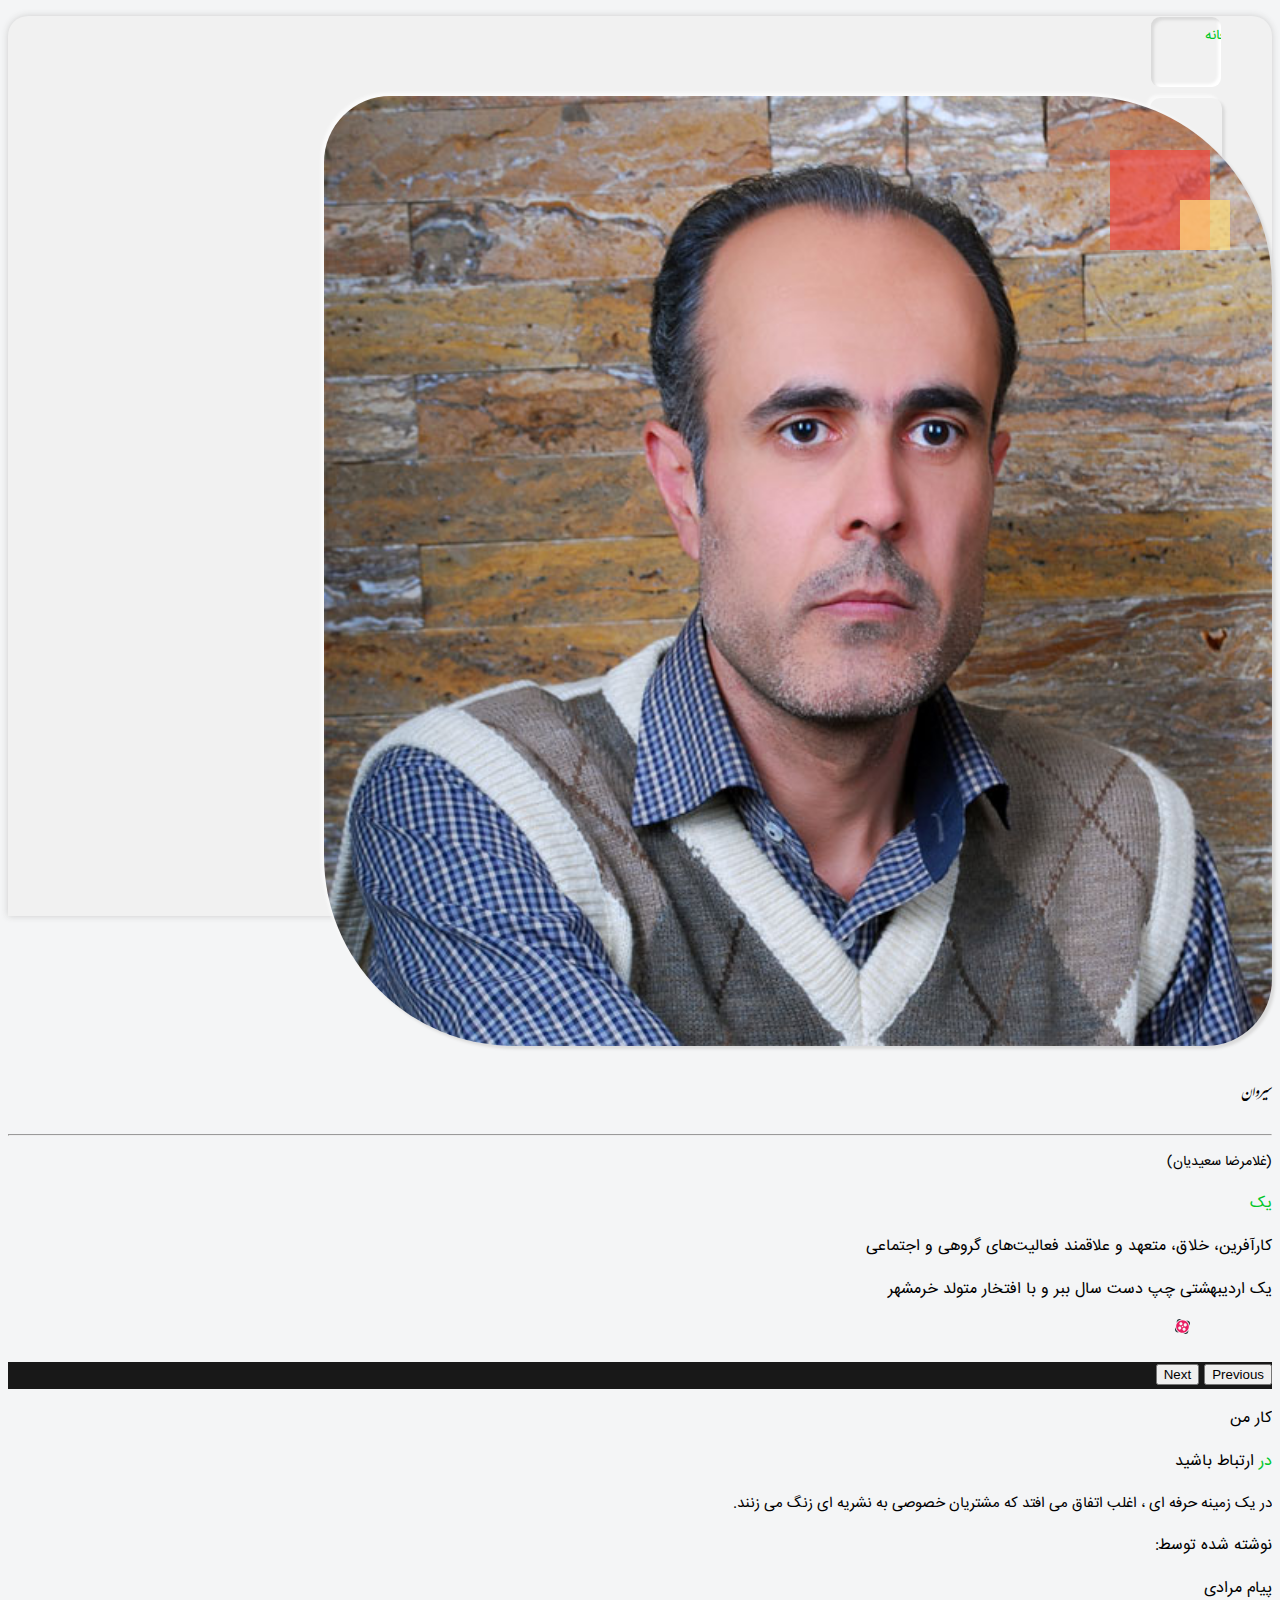
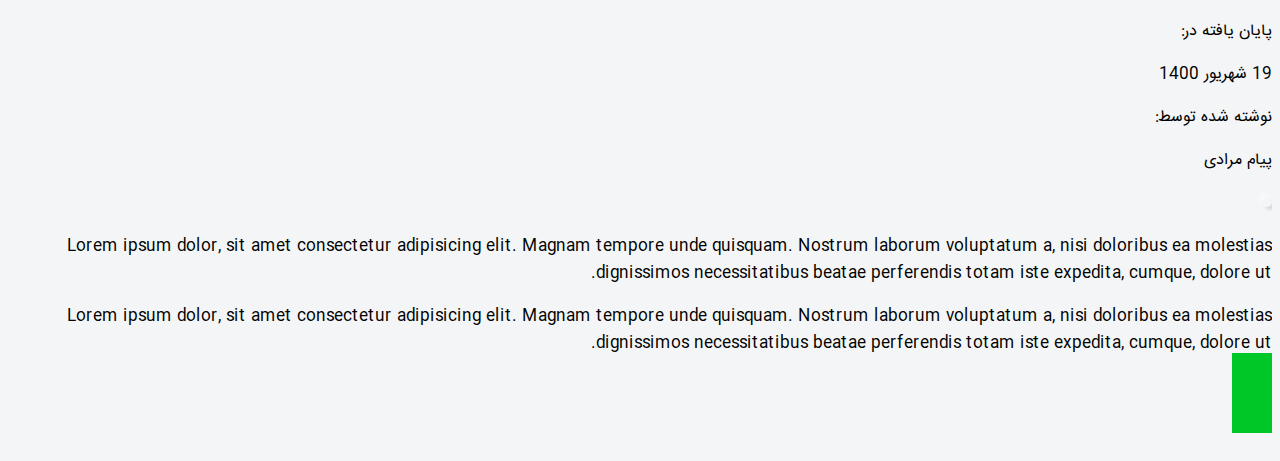
==== portfolio - Copy/index.html @ e71aeb6e "Updated contact page" ====
<!DOCTYPE html>
<html lang="en">
  <head>
    <meta charset="UTF-8" />
    <meta http-equiv="X-UA-Compatible" content="IE=edge" />
    <meta name="viewport" content="width=device-width, initial-scale=1.0" />
    <title>Sirvan</title>
    <link rel="shortcut icon" href="img/mypic.jpg" />
    <script
      src="https://kit.fontawesome.com/c685b575d2.js"
      crossorigin="anonymous"
    ></script>
    <link
      rel="stylesheet"
      href="https://cdn.jsdelivr.net/npm/bootstrap@5.0.2/dist/css/bootstrap.rtl.min.css"
      integrity="sha384-gXt9imSW0VcJVHezoNQsP+TNrjYXoGcrqBZJpry9zJt8PCQjobwmhMGaDHTASo9N"
      crossorigin="anonymous"
    />
    <link rel="stylesheet" href="css/main.css" />
  </head>

  <body>
    <!--Start Headers-->
    <div class="header">
      <header
        class="co-12 col-md-8 offset-md-2 col-lg-6 offset-lg-3 fixed-bottom"
      >
        <ul class="nav p-0 justify-content-center">
          <li class="nav-item active">
            <a class="nav-link" href="#hero">
              <span>خانه</span>
              <i class="fas fa-home"></i>
            </a>
          </li>
          <li class="nav-item">
            <a class="nav-link" href="#about">
              <span>درباره</span>
              <i class="fas fa-user-alt"></i>
            </a>
          </li>
          <li class="nav-item">
            <a class="nav-link" href="#resume">
              <span>رزومه</span>
              <i class="fas fa-address-card"></i>
            </a>
          </li>
          <li class="nav-item">
            <a class="nav-link" href="#service">
              <span>خدمات</span>
              <i class="fas fa-cog"></i>
            </a>
          </li>
          <li class="nav-item">
            <a class="nav-link" href="#works">
              <span>فعالیت‌ها</span>
              <i class="fas fa-project-diagram"></i>
            </a>
          </li>
          <li class="nav-item">
            <a class="nav-link" href="#blog">
              <span>نوشته‌ها</span>
              <i class="fas fa-blog"></i>
            </a>
          </li>
          <li class="nav-item">
            <a class="nav-link" href="#contact">
              <span>ارتباط</span>
              <i class="fas fa-envelope"></i>
            </a>
          </li>
        </ul>
      </header>
    </div>
    <!--End Header-->

    <!--Content-->
    <div class="container main">
      <!--Start Hero-->
      <section id="hero" class="hero active">
        <div class="row flex-row-reverse">
          <div
            class="
              col-12 col-md-6
              mt-md-3
              justify-content-end
              align-items-center
              d-flex
              position-relative
            "
          >
            <img class="man-img mt-5" src="img/mypic.jpg" alt="" />
            <div class="shapes">
              <div class="wrapper">
                <div class="circle circle-1 rounded-circle"></div>
              </div>
              <div class="wrapper">
                <div class="circle circle-2 rounded-circle"></div>
              </div>
              <div class="circle circle-3"></div>
            </div>
          </div>
          <div class="col-12 col-md-6 mt-md-3 text-center">
            <p class="header display-5 mt-5 pt-5 ml-5">سیروان</p>
            <hr />
            <p style="font-size: 14px">(غلامرضا سعیدیان)</p>
            <p class="h3 ml-5 mt-4 base-color">
              یک <span class="about-txt text-dark"></span>
            </p>
            <p class="h5 ml-5 mt-5">
              کارآفرین، خلاق، متعهد و علاقمند فعالیت‌های گروهی و اجتماعی
            </p>
            <p class="h5 ml-5 mt-3">
              یک اردیبهشتی چپ دست سال ببر و با افتخار متولد خرمشهر
            </p>
            <ul
              class="
                mt-5
                d-flex
                justify-content-center
                align-items-center
                flex-row-reverse
                pt-5
              "
            >
              <li>
                <a
                  class="m-3"
                  href="https://Linkedin.com/in/saeadian"
                  style="color: #0a66c2 !important"
                  ><i class="fab fa-linkedin-in"></i
                ></a>
              </li>
              <li>
                <a
                  class="m-3"
                  href="https://T.me/saeadian"
                  style="color: #0088cc !important"
                  ><i class="fab fa-telegram-plane"></i
                ></a>
              </li>
              <li>
                <a
                  class="m-3"
                  href="https://instagram.com/saeadian"
                  style="color: #c32aa3 !important"
                  ><i class="fab fa-instagram"></i
                ></a>
              </li>
              <li>
                <a
                  class="m-3"
                  href="https://api.whatsapp.com/send?phone=989199191353"
                  style="color: #25d366 !important"
                  ><i class="fab fa-whatsapp"></i
                ></a>
              </li>
              <li>
                <a
                  class="m-3"
                  href="https://twitter.com/saeadian"
                  style="color: #1da1f2 !important"
                  ><i class="fab fa-twitter"></i
                ></a>
              </li>
              <li>
                <a
                  class="m-3"
                  href="https://facebook.com/saeadian"
                  style="color: #3b5998 !important"
                  ><i class="fab fa-facebook-f"></i
                ></a>
              </li>
              <li>
                <a
                  class="m-3"
                  href="https://join.skype.com/invite/Fql3LYL5ML6U"
                  style="color: #00aff0 !important"
                  ><i class="fab fa-skype"></i
                ></a>
              </li>
              <li>
                <a
                  class="m-3"
                  href="https://youtube.com/channel/UCz_zOs2xfVPwrnm9s0sLMRg"
                  style="color: #ff0000 !important"
                  ><i class="fab fa-youtube"></i
                ></a>
              </li>
              <li>
                <a class="m3 me-2" href="https://aparat.com/saeadian"
                  ><img
                    width="19"
                    height="19"
                    src="img/aparat.svg"
                    alt=""
                    style="margin-top: -2px"
                /></a>
              </li>
            </ul>
          </div>
        </div>
      </section>
      <!--End Hero-->

      <!--Start About-->
      <section class="about" id="about">
        <div class="row pb-5 mb-5">
          <div class="col-12 mt-2">
            <p class="display-6 fw-bold text-center">
              درباره <span class="base-color">من</span>
            </p>
            <p class="ml-5 mt-4 text-center">
              سه دهه فعال حوزه کامپیوتر (مؤسس، مدیر و مربی آموزشگاه فناوری
              اطلاعات) - دهه 70، 80 و 90
            </p>
            <p class="ml-5 text-center">
              دو دهه فعال حوزه اینترنت (مشاور و مجری پیاده‌سازی کسب‌وکارهای
              آنلاین) - دهه 80 و 90
            </p>
            <p class="ml-5 text-center">
              یک دهه فعال حوزه استارتاپ (مشاور و مجری برگزاری رویدادهای
              استارتاپی) - دهه 90
            </p>
          </div>
          <div
            class="
              col-12 col-md-6
              mt-4
              d-flex
              justify-content-center justify-content-md-start
            "
          >
            <div class="border-img">
              <img src="img/full-man.jpg" />
            </div>
          </div>
          <div
            class="col-12 col-md-6 mt-4 d-flex justify-content-center flex-wrap"
          >
            <div class="info w-100 mt-5 mt-md-0">
              <div class="row">
                <div class="col-6">
                  <p class="h5 font-wieght-light">
                    متولد: <span class="h6 text-muted">7 اردیبهشت 53</span>
                  </p>
                </div>
                <div class="col-6">
                  <p class="h5 font-wieght-light">
                    شهر : <span class="h6 text-muted">خرمشهر</span>
                  </p>
                </div>
                <div class="col-6 mt-3">
                  <p class="h5 font-wieght-light">
                    فرزند : <span class="h6 text-muted">یک رحمت الهی</span>
                  </p>
                </div>
                <div class="col-6 mt-3">
                  <p class="h5 font-wieght-light">
                    تلفن :
                    <span class="h6 text-muted" dir="ltr">0919-919-1353</span>
                  </p>
                </div>
                <div class="col-6 mt-3">
                  <p class="h5 font-wieght-light">
                    سایت : <span class="h6 text-muted">SiteBuilder.ir</span>
                  </p>
                </div>
                <div class="col-6 mt-3">
                  <p class="h5 font-wieght-light" style="white-space: nowrap">
                    ایمیل :
                    <span class="h6 text-muted" style="font-size: 13px"
                      >info @ 1353.ir</span
                    >
                  </p>
                </div>
                <div class="col-12 mt-5 pt-3 d-flex justify-content-center">
                  <button class="base-btn px-4 py-2 mt-5">
                    سیروان در یک نگاه
                  </button>
                </div>
              </div>
            </div>
          </div>
        </div>
      </section>
      <!--End About-->

      <!--Start Resume-->
      <section class="resume" id="resume">
        <div class="row justify-content-between">
          <div class="col-12 mt-2">
            <p class="display-6 fw-bold text-center">
              <span class="base-color">رزومه</span> من
            </p>
          </div>
          <div class="col-12 col-md-6 mt-3 pb-5 mb-5">
            <div class="card border-0 col-11 mx-auto w-100">
              <p class="h3 card-title ms-2">
                <i class="fas fa-graduation-cap base-color"></i
                ><span class="ms-3">تحصیلی</span>
              </p>
              <div
                class="
                  card-body
                  p-5
                  w-100
                  d-flex
                  justify-content-center
                  flex-wrap
                "
              >
                <div class="experience ps-4 w-100">
                  <p class="fw-bold mb-2">سوابق تحصیلی:</p>
                  <p class="mt-1 text-dark">ریاضی فیزیک (تا 71)</p>
                  <p class="mt-1 text-dark">نرم‌افزار کامپیوتر (تا 75)</p>
                </div>
                <div class="experience ps-4 mt-4 w-100 pb-2">
                  <p class="fw-bold mb-2">سایر مدارک تحصیلی:</p>
                  <p class="mt-1 text-dark">
                    پروانه تأسیس، کارت مدیریت و 7 کارت مربیگری
                  </p>
                  <p class="mt-1 text-dark">
                    از سازمان آموزش فنی‌وحرفه‌ای (از اواخر دهه 70)
                  </p>
                  <p class="mt-5 text-dark">
                    حدود 20 دوره کوتاه‌مدت و تخصصی در حوزه‌های مدیریتی و فنی
                  </p>
                  <p class="mt-1 text-dark">
                    از سازمان آموزش فنی‌وحرفه‌ای (از اوایل دهه 70)
                  </p>
                </div>
              </div>
            </div>
          </div>
          <div class="col-12 col-md-6 mt-3 pb-5 mb-5">
            <div class="card border-0 col-11 mx-auto w-100">
              <p class="h3 card-title ms-2">
                <i class="fas fa-pencil-alt base-color"></i
                ><span class="ms-3">شغلی</span>
              </p>
              <div
                class="
                  card-body
                  p-5
                  w-100
                  d-flex
                  justify-content-center
                  flex-wrap
                "
              >
                <div class="experience ps-4 w-100">
                  <p class="fw-bold mb-2">مقاطع شغلی:</p>
                  <p class="mt-1 text-dark">
                    آموزشگاه فناوری اطلاعات عصراندیشه (از اواخر دهه 70 تا 90)
                  </p>
                  <p class="mt-1 text-dark">
                    دفتر خدمات تخصصی اینترنت (از اوایل دهه 80 تا 90)
                  </p>
                  <p class="mt-1 text-dark">
                    دفتر خدمات برگزاری رویدادهای استارتاپی (از اوایل دهه 90)
                  </p>
                  <p class="mt-1 text-dark">
                    سازمان مردم نهاد شایستگان (نیمه اول دهه 80)
                  </p>
                </div>
                <div class="experience ps-4 mt-5 pt-1 w-100">
                  <p class="fw-bold mb-2">همکاری کوتاه‌مدت و مقطعی:</p>
                  <p class="mt-1 text-dark">
                    مدارس غیرانتفاعی، دولتی و آموزشگاه‌های کامپیوتر (دهه 70 و
                    80)
                  </p>
                  <p class="mt-1 text-dark" style="font-size: 15px">
                    شرکت‌ها و مؤسسات مختلف در حوزه بازاریابی و فروش (دهه 70 تا
                    90)
                  </p>
                  <p class="mt-1 text-dark">دفاتر املاک (دهه 80 و 90)</p>
                </div>
              </div>
            </div>
          </div>
        </div>
      </section>
      <!--End Resume-->

      <!--Start Service-->
      <section class="service" id="service">
        <div class="row pb-5">
          <div class="col-12 mt-2">
            <p class="display-6 fw-bold text-center">
              <span class="base-color">خدمات</span> من
            </p>
            <p class="h6 text-center">
              لیست خدمات قابل ارائه در قالب سه دسته‌بندی مختلف
            </p>
          </div>
          <div
            class="
              col-12 col-md-10 col-lg-9
              mt-4
              d-flex
              align-items-sketch
              flex-wrap
            "
          >
            <div class="item d-flex w-100">
              <div class="img bg-white rounded-lg w-25 mx-1 p-3"></div>
              <div class="text bg-white p-3 rounded-lg w-75 mx-1">
                <p>مشاوره و آموزش</p>
                <p class="mb-0">
                  مشاوره و آموزش رشد و توسعه فردی، اجتماعی، تحصیلی و شغلی
                </p>
              </div>
            </div>
            <div class="item d-flex w-100 mt-4">
              <div class="img bg-white rounded-lg w-25 mx-1 p-3"></div>
              <div class="text bg-white p-3 rounded-lg w-75 mx-1">
                <p>مشاوره و برگزاری</p>
                <p class="mb-0">
                  مشاوره و برگزاری انواع رویدادهای استارتاپی شامل همایش و
                  نمایشگاه
                </p>
              </div>
            </div>
            <div class="item d-flex w-100 mt-4">
              <div class="img bg-white rounded-lg w-25 mx-1 p-3"></div>
              <div class="text bg-white p-3 rounded-lg w-75 mx-1">
                <p>مشاوره و پیاده‌سازی</p>
                <p class="mb-0">
                  مشاوره، تحلیل و پیاده‌سازی انواع کسب‌وکارهای آنلاین و مجازی
                </p>
              </div>
            </div>
          </div>
          <div class="col-12 col-md-2 col-lg-3 mt-4 bg-white rounded-lg">
            <img class="w-100 h-100" src="img/staying-man.jpg" alt="" />
          </div>
        </div>
      </section>
      <!--End Service-->

      <!--Start Works-->
      <section class="works" id="works">
        <div class="row pb-5 mb-5 d-flex align-items-center">
          <div class="col-12 mt-3 mb-2">
            <p class="display-6 fw-bold text-center">
              <span class="base-color">فعالیت‌های</span> من
            </p>
            <p class="h6 text-center">
              لیست پروژه‌های تعریف شده در قالب هلدینگ ارزش آفرینان خلاق پارسی
            </p>
          </div>
        </div>
      </section>
      <!--End Works-->

      <!--Start Blog-->
      <section class="blog" id="blog">
        <div class="row pb-5 mb-5">
          <div class="col-12 mt-3">
            <p class="display-6 fw-bold text-center">
              <span class="base-color">نوشته‌های</span> من
            </p>
            <p class="h6 text-center">
              پست‌هایی با عناوین کلمات کلیدی مرتبط با زندگی شخصی من
            </p>
          </div>
        </div>
      </section>
      <!--End Blog-->

      <!--Start Contact-->
      <section class="contact" id="contact">
        <div class="row pb-5 mb-5">
          <div class="col-12 mt-2">
            <p class="display-6 fw-bold text-center">
              <span class="base-color">ارتباط </span>با من
            </p>
            <p class="h6 text-center">
              پذیرای نظرها و پیشنهادهای ارزنده شما هستم.
            </p>
          </div>
          <div class="col-12 col-md-10 col-lg-8 offset-md-1 offset-lg-2 mt-5">
            <div class="form">
              <form action="">
                <div class="alert alert-danger d-none text-center"></div>
                <div class="alert alert-success d-none text-center"></div>
                <div class="d-flex">
                  <div class="form-group w-50 p-1">
                    <input
                      class="w-100 rounded-pill px-4"
                      type="text"
                      placeholder="نام شما"
                    />
                  </div>
                  <div class="form-group w-50 p-1">
                    <input
                      class="w-100 rounded-pill px-4"
                      type="text"
                      placeholder="ایمیل شما"
                      id="email"
                    />
                  </div>
                </div>
                <div class="form-group w-100">
                  <input
                    class="w-100 rounded-pill px-4 mt-3"
                    type="text"
                    placeholder="موضوع شما"
                  />
                </div>
                <div class="form-group w-100">
                  <textarea
                    class="w-100 p-4 mt-3"
                    cols="25"
                    rows="6"
                    placeholder="پیام شما"
                  ></textarea>
                </div>
                <div class="form-group w-100 d-flex justify-content-around">
                  <div class="captcha d-flex align-items-center ">
                    <input class="rounded-start" type="text" id="cap">
                    <canvas class="bg-light rounded-end" width="80" height="45"></canvas>
                  </div>
                  <button class="base-btn" type="submit">ارسال</button>
                </div>
              </form>
            </div>
          </div>
        </div>
      </section>
      <!--End Contact-->
    </div>

    <!--Image Gallery Modal-->
    <div
      id="galleryModal"
      class="container-fluid gallery-modal d-none fixed-top"
    >
      <!--Close-->
      <span class="close"><i class="fas fa-times"></i></span>

      <div class="row h-100 align-items-center">
        <div class="col-12 col-md-8 col-lg-6 offset-md-2 offset-lg-3">
          <div id="gallery" class="carousel slide" data-bs-ride="carousel">
            <div class="carousel-inner">
              <!--Image Goes Here-->
            </div>
            <button
              class="carousel-control-prev"
              type="button"
              data-bs-target="#gallery"
              data-bs-slide="prev"
            >
              <span
                class="carousel-control-prev-icon"
                aria-hidden="true"
              ></span>
              <span class="visually-hidden">Previous</span>
            </button>
            <button
              class="carousel-control-next"
              type="button"
              data-bs-target="#gallery"
              data-bs-slide="next"
            >
              <span
                class="carousel-control-next-icon"
                aria-hidden="true"
              ></span>
              <span class="visually-hidden">Next</span>
            </button>
          </div>
        </div>
      </div>
    </div>

    <!--Work Modal-->
    <div id="workModal" class="container-fluid work-modal fixed-top d-none">
      <div class="row h-100 align-items-center p-1">
        <div class="col-12 col-md-10 offset-md-1 p-5 pt-0 rounded">
          <div
            class="
              head
              w-100
              d-flex
              justify-content-between
              align-items-center
              border-bottom
              py-3
            "
          >
            <p class="h4 text-secondary">کار من</p>
            <span class="close rounded text-secondary"
              ><i class="fas fa-times"></i
            ></span>
          </div>
          <div class="w-100 mt-5">
            <p class="h1 font-weight-bold text-center">
              <span class="base-color">در</span> ارتباط باشید
            </p>
            <p
              class="h5 ml-5 mt-5 text-center w-50 mx-auto"
              style="font-size: 15px"
            >
              در یک زمینه حرفه ای ، اغلب اتفاق می افتد که مشتریان خصوصی به نشریه
              ای زنگ می زنند.
            </p>
          </div>
          <div class="w-100 d-flex justify-content-around mt-4 text-center">
            <div class="detail text-secondary">
              <p class="h5">نوشته شده توسط:</p>
              <p>پیام مرادی</p>
            </div>
            <div class="detail text-secondary">
              <p class="h5">پایان یافته در:</p>
              <p>19 شهریور 1400</p>
            </div>
            <div class="detail text-secondary">
              <p class="h5">نوشته شده توسط:</p>
              <p>پیام مرادی</p>
            </div>
          </div>
          <div
            class="poster col-10 offset-1 d-flex justify-content-center mt-4"
          >
            <img
              class="w-100"
              src="https://retrina.com/demo/arshia/cv/assets/img/blog-04.jpg"
              alt=""
            />
          </div>
          <div class="description col-10 offset-1 mt-5">
            <p class="text-secondary">
              Lorem ipsum dolor, sit amet consectetur adipisicing elit. Magnam
              tempore unde quisquam. Nostrum laborum voluptatum a, nisi
              doloribus ea molestias dignissimos necessitatibus beatae
              perferendis totam iste expedita, cumque, dolore ut.
            </p>
            <p class="text-secondary mt-4">
              Lorem ipsum dolor, sit amet consectetur adipisicing elit. Magnam
              tempore unde quisquam. Nostrum laborum voluptatum a, nisi
              doloribus ea molestias dignissimos necessitatibus beatae
              perferendis totam iste expedita, cumque, dolore ut.
            </p>
          </div>
        </div>
      </div>
    </div>

    <div class="section-control">
      <div
        class="
          next-section
          d-flex
          justify-content-center
          align-items-center
          text-white
          rounded-pill
          position-fixed
          me-3
        "
      >
        <i class="fas fa-chevron-left"></i>
      </div>

      <div
        class="
          prev-section
          d-flex
          justify-content-center
          align-items-center
          text-white
          rounded-pill
          position-fixed
          ms-3
        "
      >
        <i class="fas fa-chevron-right"></i>
      </div>
    </div>

    <script
      src="https://code.jquery.com/jquery-3.5.1.slim.min.js"
      integrity="sha384-DfXdz2htPH0lsSSs5nCTpuj/zy4C+OGpamoFVy38MVBnE+IbbVYUew+OrCXaRkfj"
      crossorigin="anonymous"
    ></script>
    <script
      src="https://cdn.jsdelivr.net/npm/bootstrap@5.0.2/dist/js/bootstrap.bundle.min.js"
      integrity="sha384-MrcW6ZMFYlzcLA8Nl+NtUVF0sA7MsXsP1UyJoMp4YLEuNSfAP+JcXn/tWtIaxVXM"
      crossorigin="anonymous"
    ></script>
    <script src="js/typewriter.js"></script>
    <script src="js/app.js"></script>
  </body>
</html>
---- portfolio - Copy/css/main.css ----
body {
  background: #f4f5f6;
  direction: rtl;
  font-family: Iran-Sans;
  overflow-x: hidden;
}

::-webkit-scrollbar {
  width: 5px;
}

::-webkit-scrollbar-thumb {
  background: #777;
  border-radius: 7px;
}

@font-face {
  font-family: Iran-Sans;
  src: url(../font/IRANSansWeb.ttf);
}

@font-face {
  font-family: Nastaliq;
  src: url(../font/IranNastaliq.ttf);
}

img {
  user-select: none;
  -webkit-user-select: none;
  -ms-user-select: none;
  -moz-user-select: none;
  -webkit-user-drag: none;
}

.rounded-lg {
  border-radius: .5rem;
}

@-webkit-keyframes rotate {
  from {
    -webkit-transform: rotate(0deg);
            transform: rotate(0deg);
  }
  to {
    -webkit-transform: rotate(360deg);
            transform: rotate(360deg);
  }
}

@keyframes rotate {
  from {
    -webkit-transform: rotate(0deg);
            transform: rotate(0deg);
  }
  to {
    -webkit-transform: rotate(360deg);
            transform: rotate(360deg);
  }
}

@-webkit-keyframes slide {
  0% {
    -webkit-transform: translate(100%);
            transform: translate(100%);
  }
  100% {
    -webkit-transform: translate(0);
            transform: translate(0);
  }
}

@keyframes slide {
  0% {
    -webkit-transform: translate(100%);
            transform: translate(100%);
  }
  100% {
    -webkit-transform: translate(0);
            transform: translate(0);
  }
}

@-webkit-keyframes zoom {
  from {
    -webkit-transform: scale(0);
            transform: scale(0);
  }
  to {
    -webkit-transform: scale(1);
            transform: scale(1);
  }
}

@keyframes zoom {
  from {
    -webkit-transform: scale(0);
            transform: scale(0);
  }
  to {
    -webkit-transform: scale(1);
            transform: scale(1);
  }
}

a,
.base-color {
  color: #00c728 !important;
  text-decoration: none;
}

a:hover {
  color: #008d1c !important;
  text-decoration: none;
}

.base-btn {
  margin: 10px 10px;
  padding: 5px;
  color: #00c728;
  border: 1px solid transparent;
  -webkit-box-shadow: 3px 3px 3px #dadada, -3px -3px 3px #fff;
          box-shadow: 3px 3px 3px #dadada, -3px -3px 3px #fff;
  border-radius: 10px;
  outline: 0;
  -webkit-transition: .2s;
  transition: .2s;
  overflow: hidden;
}

.base-btn:hover, .base-btn:focus {
  -webkit-box-shadow: 3px 3px 3px #dadada, -3px -3px 3px #fafafa, 3px 3px 3px #dadada inset, -3px -3px 3px #fafafa inset;
          box-shadow: 3px 3px 3px #dadada, -3px -3px 3px #fafafa, 3px 3px 3px #dadada inset, -3px -3px 3px #fafafa inset;
}

.text-small {
  font-size: 0.9rem;
}

.header header {
  height: 80px;
}

.header header .nav {
  background: #f1f1f1;
  -webkit-box-shadow: 0 0 7px #ccc;
          box-shadow: 0 0 7px #ccc;
  height: 100vh;
  border-radius: 1.25rem 1.25rem 0 0;
}

.header header .nav .nav-item {
  height: 60px;
  width: 60px;
  margin: 10px 10px;
  padding: 5px;
  border: 1px solid transparent;
  -webkit-box-shadow: 3px 3px 3px #dadada, -3px -3px 3px #fafafa;
          box-shadow: 3px 3px 3px #dadada, -3px -3px 3px #fafafa;
  border-radius: 10px;
  -webkit-transition: 0.3s;
  transition: 0.3s;
  overflow: hidden;
}

.header header .nav .nav-item a {
  position: relative;
  width: 100%;
  height: 100%;
}

.header header .nav .nav-item a span {
  position: absolute;
  top: -60px;
  left: 50%;
  -webkit-transform: translate(-50%, -50%);
          transform: translate(-50%, -50%);
  font-size: 14px;
  -webkit-transition: 0.3s;
  transition: 0.3s;
}

.header header .nav .nav-item a i {
  position: absolute;
  top: 50%;
  left: 50%;
  -webkit-transform: translate(-50%, -50%);
          transform: translate(-50%, -50%);
  font-size: 20px;
  -webkit-transition: 0.3s;
  transition: 0.3s;
}

.header header .nav .nav-item:hover, .header header .nav .nav-item.active {
  -webkit-box-shadow: 3px 3px 3px #dadada inset, -3px -3px 3px #fff inset;
          box-shadow: 3px 3px 3px #dadada inset, -3px -3px 3px #fff inset;
}

.header header .nav .nav-item:hover span, .header header .nav .nav-item.active span {
  top: 50%;
}

.header header .nav .nav-item:hover i, .header header .nav .nav-item.active i {
  top: 70px;
}

section {
  display: none;
  -webkit-animation: slide 0.4s linear;
          animation: slide 0.4s linear;
}

section.active {
  display: block;
}

.hero .man-img {
  width: 75%;
  border-radius: 7% 20% 7% 20%;
  -webkit-box-shadow: 3px 3px 3px #dadada, -3px -3px 3px #fafafa;
          box-shadow: 3px 3px 3px #dadada, -3px -3px 3px #fafafa;
}

.hero .shapes .wrapper {
  position: absolute;
  right: 50px;
  top: 50px;
  -webkit-animation: rotate 10s linear infinite;
          animation: rotate 10s linear infinite;
}

.hero .shapes .wrapper:nth-child(1) {
  width: 150px;
  height: 150px;
}

.hero .shapes .wrapper:nth-child(2) {
  top: 100px;
  width: 80%;
  height: 60%;
}

.hero .shapes .circle {
  position: absolute;
}

.hero .shapes .circle-1 {
  right: 20px;
  top: 100px;
  width: 100px;
  height: 100px;
  background: rgba(242, 70, 61, 0.7);
}

.hero .shapes .circle-2 {
  top: 100px;
  width: 50px;
  height: 50px;
  background: rgba(255, 221, 125, 0.7);
}

.hero .shapes .circle-3 {
  left: 60px;
  top: 70px;
  width: 80%;
  height: 80%;
  border-radius: 50px 30px 70px 150px;
  background: #f1f1f1;
  z-index: -1;
  -webkit-animation: rotate 15s linear infinite;
          animation: rotate 15s linear infinite;
}

.hero .header {
  font-family: Nastaliq;
}

.hero ul {
  list-style: none;
}

.hero ul li {
  display: inline-block;
}

.about .border-img {
  width: 85%;
  border-radius: 1.25rem;
  border: 5px solid #f4f5f6;
  -webkit-box-shadow: 3px 3px 3px #dadada, -3px -3px 3px #fafafa;
          box-shadow: 3px 3px 3px #dadada, -3px -3px 3px #fafafa;
}

.about img:first-child {
  width: 100%;
  border-radius: 1rem;
}

.about .info .col-6 {
  padding-right: 13%;
}

.resume .card {
  background: none;
}

.resume .card-body {
  -webkit-box-shadow: 3px 3px 3px #dadada, -3px -3px 3px #fafafa;
          box-shadow: 3px 3px 3px #dadada, -3px -3px 3px #fafafa;
  border-radius: 1rem;
}

.resume .card-body .experience {
  position: relative;
}

.resume .card-body .experience p {
  margin-bottom: 0;
}

.resume .card-body .experience::before {
  content: "";
  position: absolute;
  right: 0;
  top: 0;
  width: 3px;
  height: 100%;
  background: #00c728;
  border-radius: 5px;
}

.resume .card-body .experience::after {
  content: "";
  position: absolute;
  right: 0;
  top: 30px;
  width: 15px;
  height: 15px;
  background: #00c728;
  border-radius: 50%;
  -webkit-transform: translateX(40%);
          transform: translateX(40%);
}

.service .item text,
.service .item img {
  -webkit-box-shadow: 3px 3px 3px #dadada, -3px -3px 3px #fafafa;
          box-shadow: 3px 3px 3px #dadada, -3px -3px 3px #fafafa;
}

.works .work,
.blog .work {
  position: relative;
  aspect-ratio: 1.5;
}

@media only screen and (min-width: 992px) {
  .works .work,
  .blog .work {
    width: 14.28%;
  }
}

.works .work img,
.blog .work img {
  width: 90%;
  border: 7px solid transparent;
  border-radius: 1.25rem;
  -webkit-box-shadow: 3px 3px 3px #dadada, -3px -3px 3px #fafafa;
          box-shadow: 3px 3px 3px #dadada, -3px -3px 3px #fafafa;
}

.works .work img:hover + .layer,
.blog .work img:hover + .layer {
  opacity: 1;
  width: 75%;
  height: 80%;
}

.works .work .layer,
.blog .work .layer {
  position: absolute;
  left: 50%;
  top: 50%;
  width: 0;
  height: 0;
  -webkit-transform: translate(-50%, -50%);
          transform: translate(-50%, -50%);
  border-radius: 1.25rem;
  background: rgba(0, 199, 40, 0.9);
  opacity: 0;
  -webkit-transition: 0.3s;
  transition: 0.3s;
}

.works .work .layer:hover,
.blog .work .layer:hover {
  opacity: 1;
  width: 75%;
  height: 80%;
}

.works .work .layer div,
.blog .work .layer div {
  position: absolute;
  left: 50%;
  top: 50%;
  -webkit-transform: translate(-50%, -50%);
          transform: translate(-50%, -50%);
}

.works .work .layer div a,
.blog .work .layer div a {
  width: 40px;
  height: 40px;
  display: -webkit-box;
  display: -ms-flexbox;
  display: flex;
  -webkit-box-pack: center;
      -ms-flex-pack: center;
          justify-content: center;
  -webkit-box-align: center;
      -ms-flex-align: center;
          align-items: center;
}

#contact form input {
  height: 45px;
}

#contact form textarea {
  border-radius: 1.25rem;
}

#contact form input,
#contact form textarea {
  border: 0;
  outline: 0;
  background: transparent;
  -webkit-box-shadow: 3px 3px 3px #dadada inset, -3px -3px 3px #fafafa inset;
          box-shadow: 3px 3px 3px #dadada inset, -3px -3px 3px #fafafa inset;
  -webkit-transition: 0.3s;
  transition: 0.3s;
}

#contact form input:focus,
#contact form textarea:focus {
  background: #f1f1f1;
}

#contact form button {
  width: 130px;
  height: 50px;
}

#contact form .captcha canvas {
  -webkit-box-shadow: 0 0 5px #ccc inset;
          box-shadow: 0 0 5px #ccc inset;
}

.gallery-modal {
  width: 100%;
  height: 100%;
  overflow: auto;
  background-color: rgba(0, 0, 0, 0.9);
}

.gallery-modal .close {
  position: absolute;
  top: 15px;
  right: 35px;
  color: #f1f1f1;
  font-size: 35px;
  font-weight: bold;
  -webkit-transition: 0.3s;
  transition: 0.3s;
}

.gallery-modal .close:hover, .gallery-modal .close:focus {
  color: #eee;
  text-decoration: none;
  cursor: pointer;
}

.gallery-modal .carousel {
  -webkit-animation: zoom 0.2s ease-in;
          animation: zoom 0.2s ease-in;
}

.gallery-modal .carousel .carousel-item {
  background: #cecece;
  border-radius: 5px;
}

.gallery-modal .carousel .carousel-item .carousel-caption {
  background: #333333a1;
  padding: 7px;
  border-radius: 4px;
}

.gallery-modal .carousel .carousel-item .carousel-caption p {
  margin-bottom: 0;
}

.gallery-modal .carousel .carousel-item img {
  aspect-ratio: 1.6;
}

#workModal {
  width: 100%;
  height: 100%;
  overflow: auto;
  background-color: rgba(0, 0, 0, 0.9);
}

#workModal .col-12 {
  background: #f4f5f6;
  height: 90%;
  overflow: auto;
}

#workModal .col-12 .head {
  background: #f4f5f6;
  position: -webkit-sticky;
  position: sticky;
  top: 0;
}

#workModal .col-12 .head .close {
  position: relative;
  width: 40px;
  height: 40px;
  background: #eee;
  cursor: pointer;
  -webkit-transition: 0.3s;
  transition: 0.3s;
}

#workModal .col-12 .head .close:hover {
  background: #dadada;
}

#workModal .col-12 .head .close i {
  position: absolute;
  left: 50%;
  top: 50%;
  -webkit-transform: translate(-50%, -50%);
          transform: translate(-50%, -50%);
}

#workModal .col-12 .poster img {
  padding: 5px;
  -webkit-box-shadow: 3px 3px 3px #dadada, -3px -3px 3px #fafafa;
          box-shadow: 3px 3px 3px #dadada, -3px -3px 3px #fafafa;
  border-radius: 2rem;
}

.section-control div {
  width: 40px;
  height: 40px;
  background: #00c728;
  top: 50%;
  -webkit-transform: translateY(-50%);
          transform: translateY(-50%);
  cursor: pointer;
  -webkit-transition: 0.3s;
  transition: 0.3s;
}

.section-control div:hover {
  background: #008d1c;
}

.section-control .prev-section {
  right: 0;
}

.section-control .next-section {
  left: 0;
}
/*# sourceMappingURL=main.css.map */
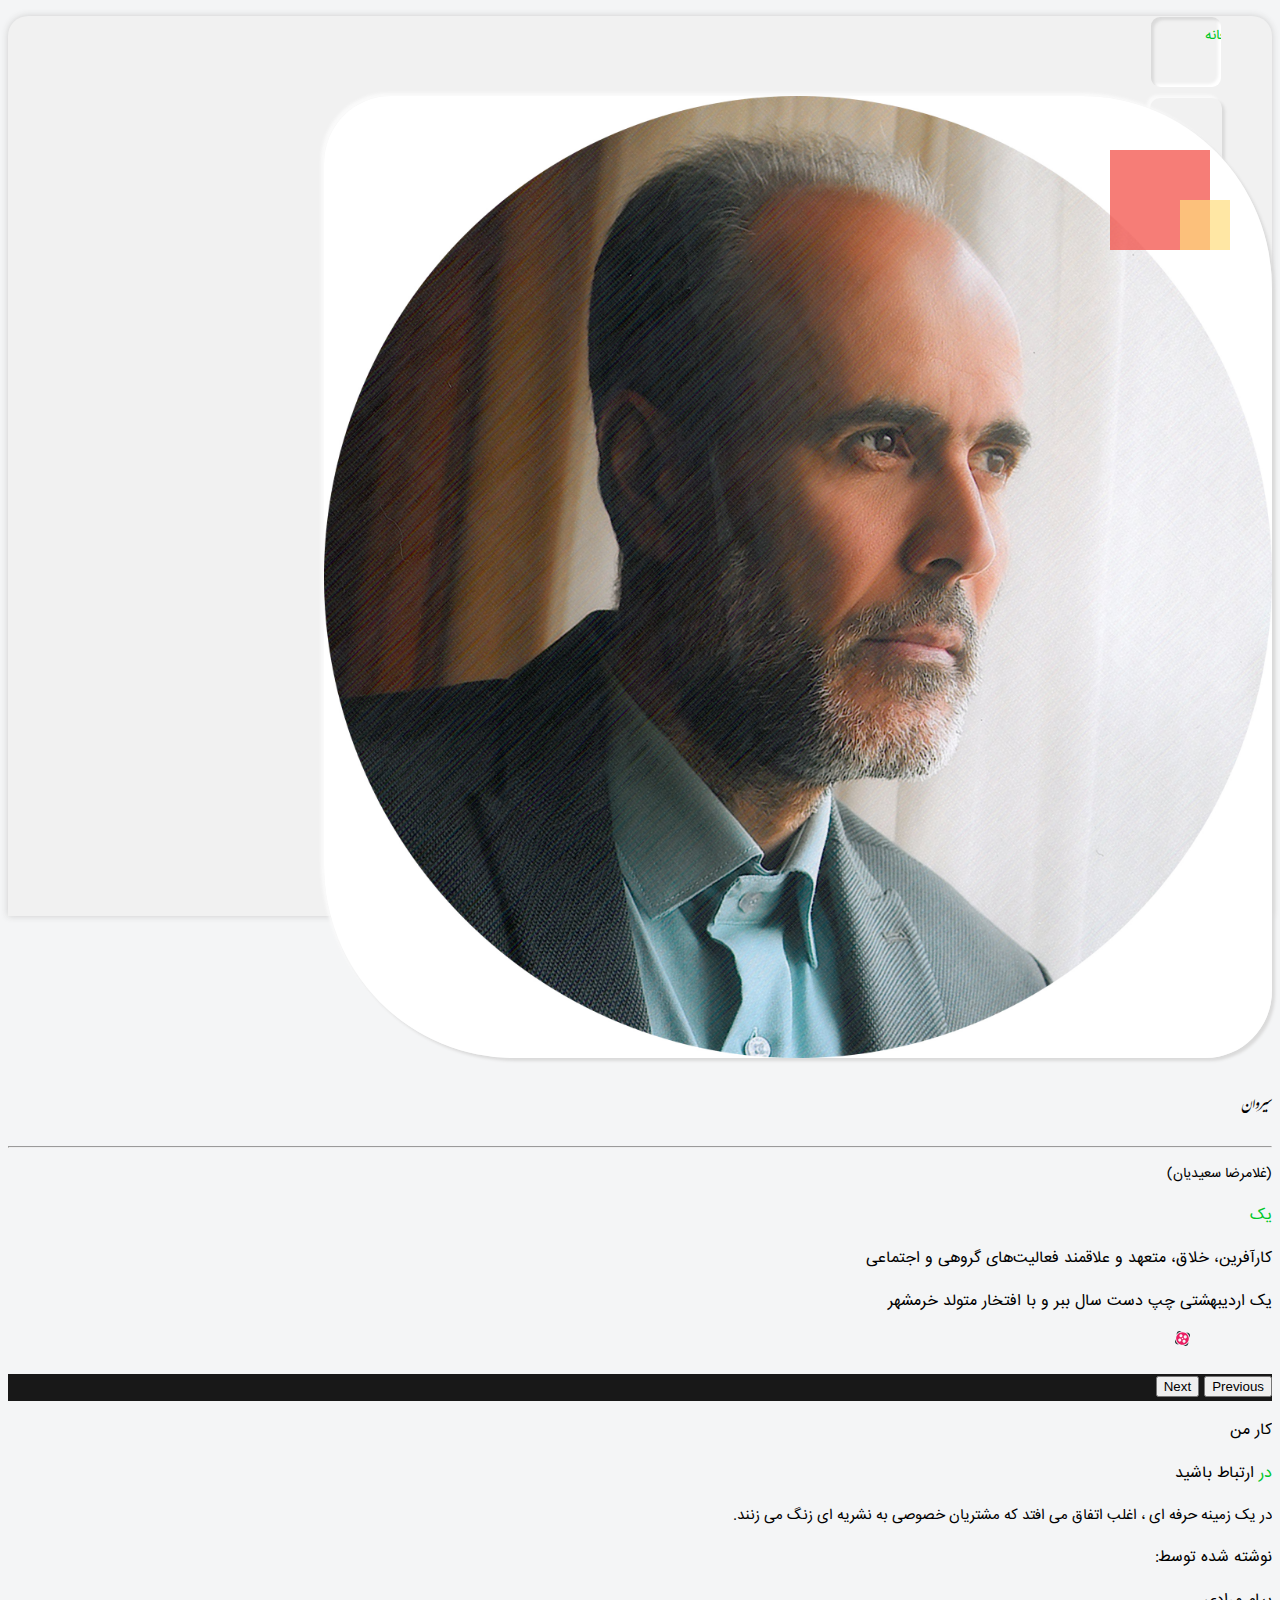
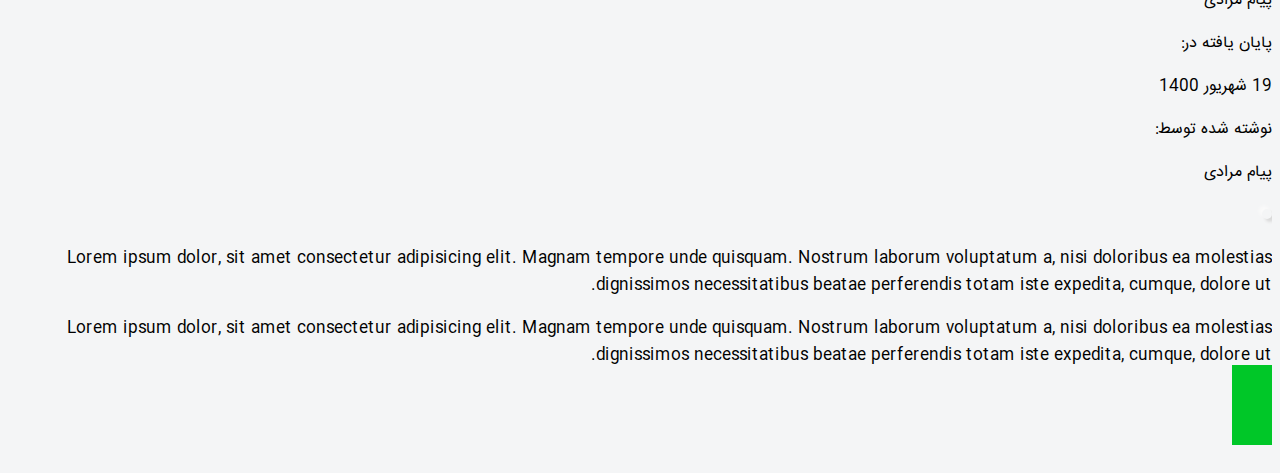
==== commit d89532e9: "Updated images" ====
--- a/portfolio - Copy/index.html
+++ b/portfolio - Copy/index.html
@@ -88,7 +88,7 @@
               position-relative
             "
           >
-            <img class="man-img mt-5" src="img/mypic.jpg" alt="" />
+            <img class="man-img mt-5" src="img/arike_LR.jpg" alt="" />
             <div class="shapes">
               <div class="wrapper">
                 <div class="circle circle-1 rounded-circle"></div>
@@ -231,7 +231,7 @@
             "
           >
             <div class="border-img">
-              <img src="img/full-man.jpg" />
+              <img src="img/danesh22.jpg" />
             </div>
           </div>
           <div
@@ -249,23 +249,23 @@
                     شهر : <span class="h6 text-muted">خرمشهر</span>
                   </p>
                 </div>
-                <div class="col-6 mt-3">
+                <div class="col-6 mt-4">
                   <p class="h5 font-wieght-light">
                     فرزند : <span class="h6 text-muted">یک رحمت الهی</span>
                   </p>
                 </div>
-                <div class="col-6 mt-3">
+                <div class="col-6 mt-4">
                   <p class="h5 font-wieght-light">
                     تلفن :
                     <span class="h6 text-muted" dir="ltr">0919-919-1353</span>
                   </p>
                 </div>
-                <div class="col-6 mt-3">
+                <div class="col-6 mt-4">
                   <p class="h5 font-wieght-light">
                     سایت : <span class="h6 text-muted">SiteBuilder.ir</span>
                   </p>
                 </div>
-                <div class="col-6 mt-3">
+                <div class="col-6 mt-4">
                   <p class="h5 font-wieght-light" style="white-space: nowrap">
                     ایمیل :
                     <span class="h6 text-muted" style="font-size: 13px"
@@ -431,8 +431,8 @@
               </div>
             </div>
           </div>
-          <div class="col-12 col-md-2 col-lg-3 mt-4 bg-white rounded-lg">
-            <img class="w-100 h-100" src="img/staying-man.jpg" alt="" />
+          <div class="col-12 col-md-2 col-lg-3 mt-4 border-img">
+            <img class="w-100 h-100 rounded-lg" src="img/IMG_0987-1.jpg" alt="" />
           </div>
         </div>
       </section>
--- a/portfolio - Copy/css/main.css
+++ b/portfolio - Copy/css/main.css
@@ -283,7 +283,7 @@
 }
 
 .about .border-img {
-  width: 85%;
+  width: 60%;
   border-radius: 1.25rem;
   border: 5px solid #f4f5f6;
   -webkit-box-shadow: 3px 3px 3px #dadada, -3px -3px 3px #fafafa;
@@ -339,6 +339,12 @@
   border-radius: 50%;
   -webkit-transform: translateX(40%);
           transform: translateX(40%);
+}
+
+.service .border-img img {
+  border: 5px solid #f4f5f6;
+  -webkit-box-shadow: 3px 3px 3px #dadada, -3px -3px 3px #fafafa;
+          box-shadow: 3px 3px 3px #dadada, -3px -3px 3px #fafafa;
 }
 
 .service .item text,
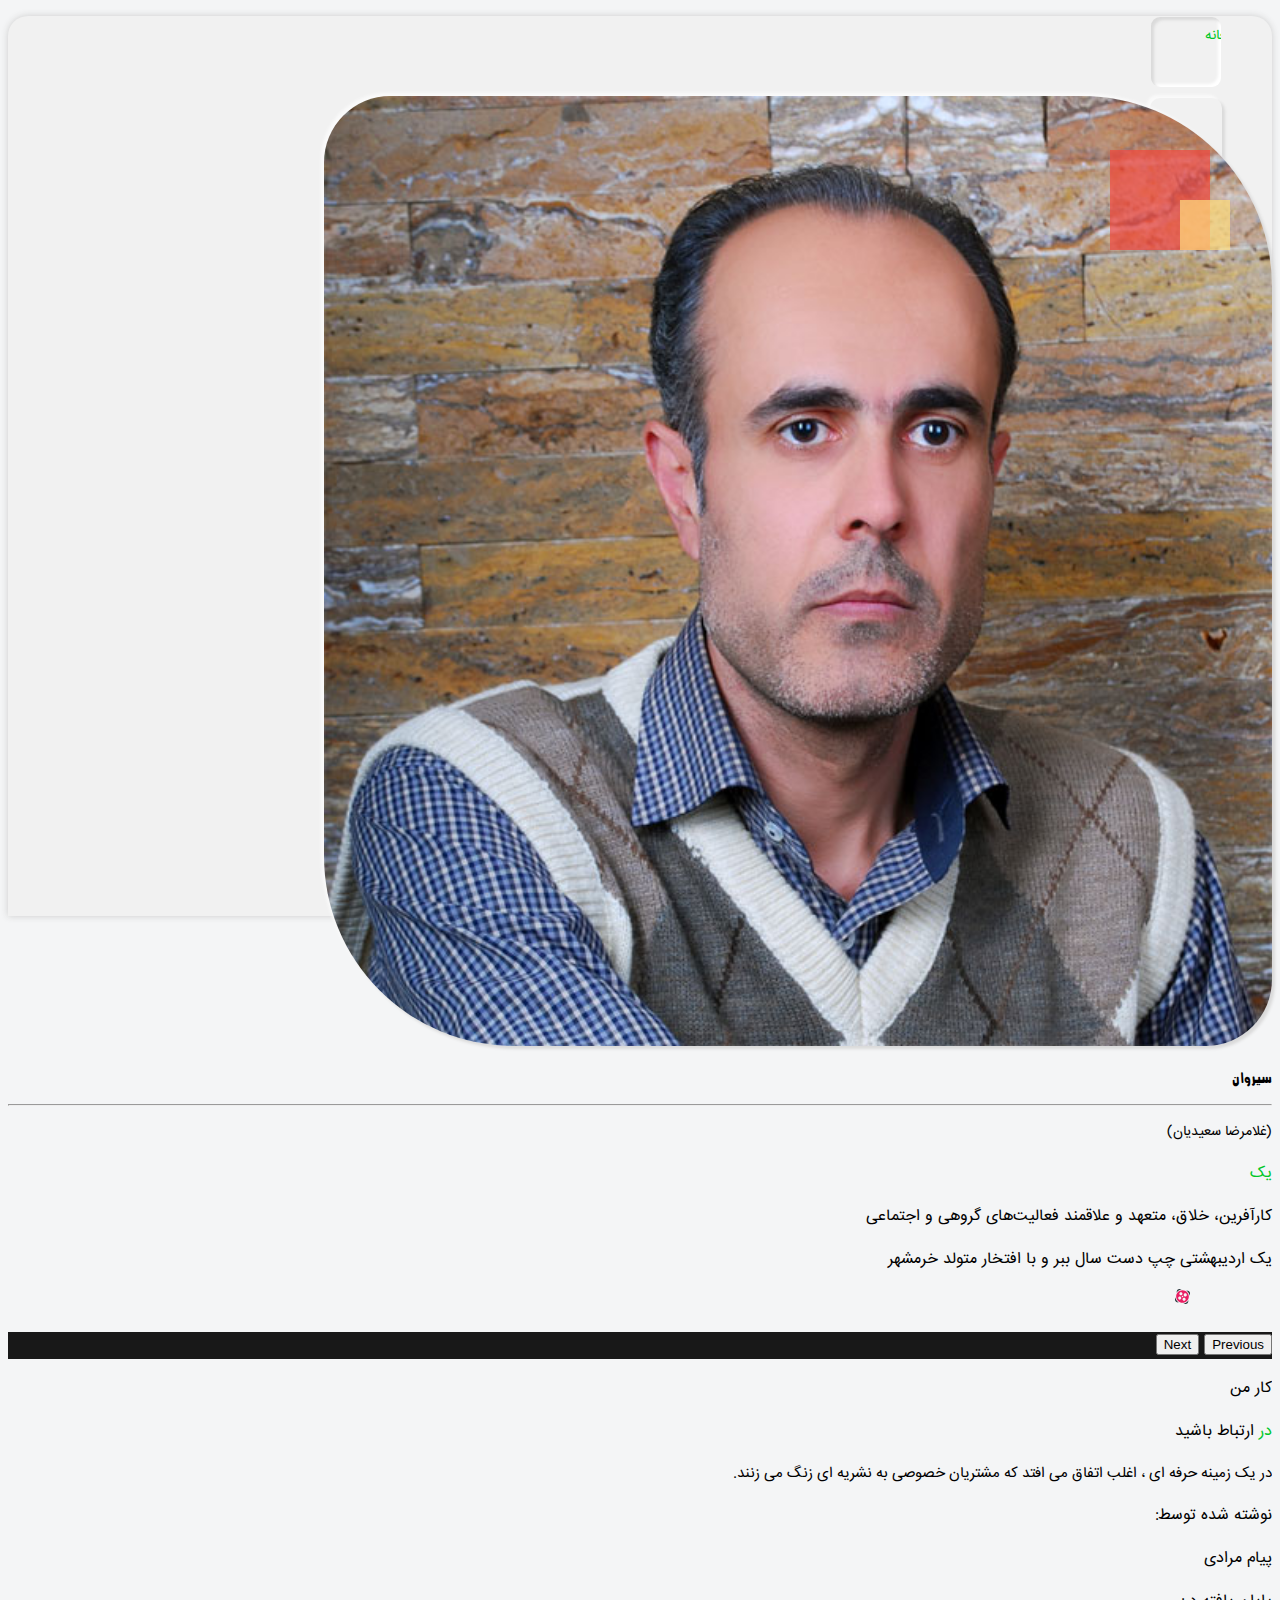
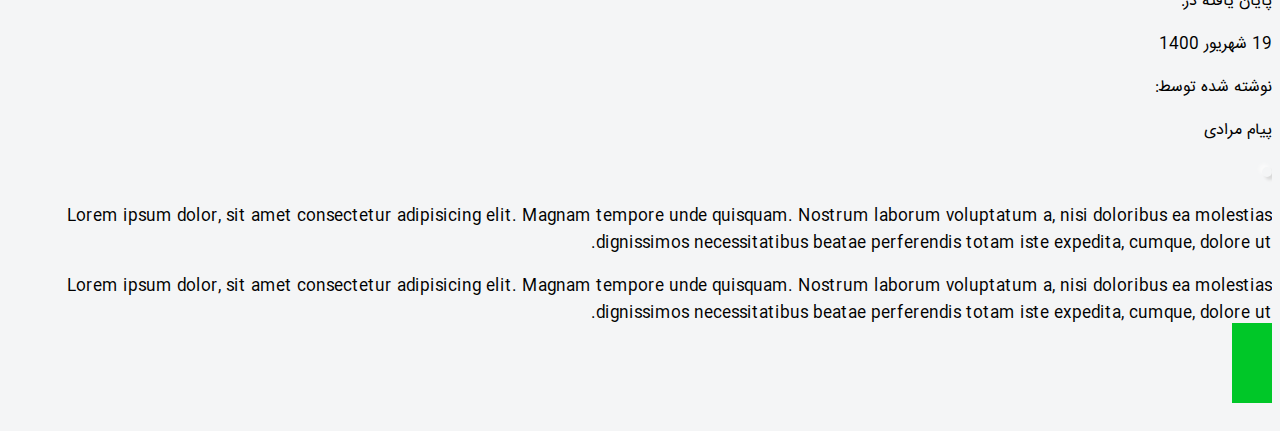
==== commit 3ed6f205: "Updated first page" ====
--- a/portfolio - Copy/index.html
+++ b/portfolio - Copy/index.html
@@ -79,16 +79,9 @@
       <section id="hero" class="hero active">
         <div class="row flex-row-reverse">
           <div
-            class="
-              col-12 col-md-6
-              mt-md-3
-              justify-content-end
-              align-items-center
-              d-flex
-              position-relative
-            "
+            class="col-12 col-md-6 mt-md-3 justify-content-end align-items-center d-flex position-relative"
           >
-            <img class="man-img mt-5" src="img/arike_LR.jpg" alt="" />
+            <img class="man-img mt-5" src="img/mypic.jpg" alt="" />
             <div class="shapes">
               <div class="wrapper">
                 <div class="circle circle-1 rounded-circle"></div>
@@ -100,7 +93,7 @@
             </div>
           </div>
           <div class="col-12 col-md-6 mt-md-3 text-center">
-            <p class="header display-5 mt-5 pt-5 ml-5">سیروان</p>
+            <p class="header display-1 mt-5 pt-5 ml-5">سیروان</p>
             <hr />
             <p style="font-size: 14px">(غلامرضا سعیدیان)</p>
             <p class="h3 ml-5 mt-4 base-color">
@@ -113,14 +106,7 @@
               یک اردیبهشتی چپ دست سال ببر و با افتخار متولد خرمشهر
             </p>
             <ul
-              class="
-                mt-5
-                d-flex
-                justify-content-center
-                align-items-center
-                flex-row-reverse
-                pt-5
-              "
+              class="mt-5 d-flex justify-content-center align-items-center flex-row-reverse pt-5"
             >
               <li>
                 <a
@@ -223,12 +209,7 @@
             </p>
           </div>
           <div
-            class="
-              col-12 col-md-6
-              mt-4
-              d-flex
-              justify-content-center justify-content-md-start
-            "
+            class="col-12 col-md-6 mt-4 d-flex justify-content-center justify-content-md-start"
           >
             <div class="border-img">
               <img src="img/danesh22.jpg" />
@@ -300,14 +281,7 @@
                 ><span class="ms-3">تحصیلی</span>
               </p>
               <div
-                class="
-                  card-body
-                  p-5
-                  w-100
-                  d-flex
-                  justify-content-center
-                  flex-wrap
-                "
+                class="card-body p-5 w-100 d-flex justify-content-center flex-wrap"
               >
                 <div class="experience ps-4 w-100">
                   <p class="fw-bold mb-2">سوابق تحصیلی:</p>
@@ -339,14 +313,7 @@
                 ><span class="ms-3">شغلی</span>
               </p>
               <div
-                class="
-                  card-body
-                  p-5
-                  w-100
-                  d-flex
-                  justify-content-center
-                  flex-wrap
-                "
+                class="card-body p-5 w-100 d-flex justify-content-center flex-wrap"
               >
                 <div class="experience ps-4 w-100">
                   <p class="fw-bold mb-2">مقاطع شغلی:</p>
@@ -394,13 +361,7 @@
             </p>
           </div>
           <div
-            class="
-              col-12 col-md-10 col-lg-9
-              mt-4
-              d-flex
-              align-items-sketch
-              flex-wrap
-            "
+            class="col-12 col-md-10 col-lg-9 mt-4 d-flex align-items-sketch flex-wrap"
           >
             <div class="item d-flex w-100">
               <div class="img bg-white rounded-lg w-25 mx-1 p-3"></div>
@@ -432,7 +393,11 @@
             </div>
           </div>
           <div class="col-12 col-md-2 col-lg-3 mt-4 border-img">
-            <img class="w-100 h-100 rounded-lg" src="img/IMG_0987-1.jpg" alt="" />
+            <img
+              class="w-100 h-100 rounded-lg"
+              src="img/IMG_0987-1.jpg"
+              alt=""
+            />
           </div>
         </div>
       </section>
@@ -517,9 +482,13 @@
                   ></textarea>
                 </div>
                 <div class="form-group w-100 d-flex justify-content-around">
-                  <div class="captcha d-flex align-items-center ">
-                    <input class="rounded-start" type="text" id="cap">
-                    <canvas class="bg-light rounded-end" width="80" height="45"></canvas>
+                  <div class="captcha d-flex align-items-center">
+                    <input class="rounded-start" type="text" id="cap" />
+                    <canvas
+                      class="bg-light rounded-end"
+                      width="80"
+                      height="45"
+                    ></canvas>
                   </div>
                   <button class="base-btn" type="submit">ارسال</button>
                 </div>
@@ -579,15 +548,7 @@
       <div class="row h-100 align-items-center p-1">
         <div class="col-12 col-md-10 offset-md-1 p-5 pt-0 rounded">
           <div
-            class="
-              head
-              w-100
-              d-flex
-              justify-content-between
-              align-items-center
-              border-bottom
-              py-3
-            "
+            class="head w-100 d-flex justify-content-between align-items-center border-bottom py-3"
           >
             <p class="h4 text-secondary">کار من</p>
             <span class="close rounded text-secondary"
@@ -649,31 +610,13 @@
 
     <div class="section-control">
       <div
-        class="
-          next-section
-          d-flex
-          justify-content-center
-          align-items-center
-          text-white
-          rounded-pill
-          position-fixed
-          me-3
-        "
+        class="next-section d-flex justify-content-center align-items-center text-white rounded-pill position-fixed me-3"
       >
         <i class="fas fa-chevron-left"></i>
       </div>
 
       <div
-        class="
-          prev-section
-          d-flex
-          justify-content-center
-          align-items-center
-          text-white
-          rounded-pill
-          position-fixed
-          ms-3
-        "
+        class="prev-section d-flex justify-content-center align-items-center text-white rounded-pill position-fixed ms-3"
       >
         <i class="fas fa-chevron-right"></i>
       </div>
--- a/portfolio - Copy/css/main.css
+++ b/portfolio - Copy/css/main.css
@@ -20,8 +20,8 @@
 }
 
 @font-face {
-  font-family: Nastaliq;
-  src: url(../font/IranNastaliq.ttf);
+  font-family: Narm;
+  src: url(../font/Narm.ttf);
 }
 
 img {
@@ -271,7 +271,7 @@
 }
 
 .hero .header {
-  font-family: Nastaliq;
+  font-family: Narm;
 }
 
 .hero ul {
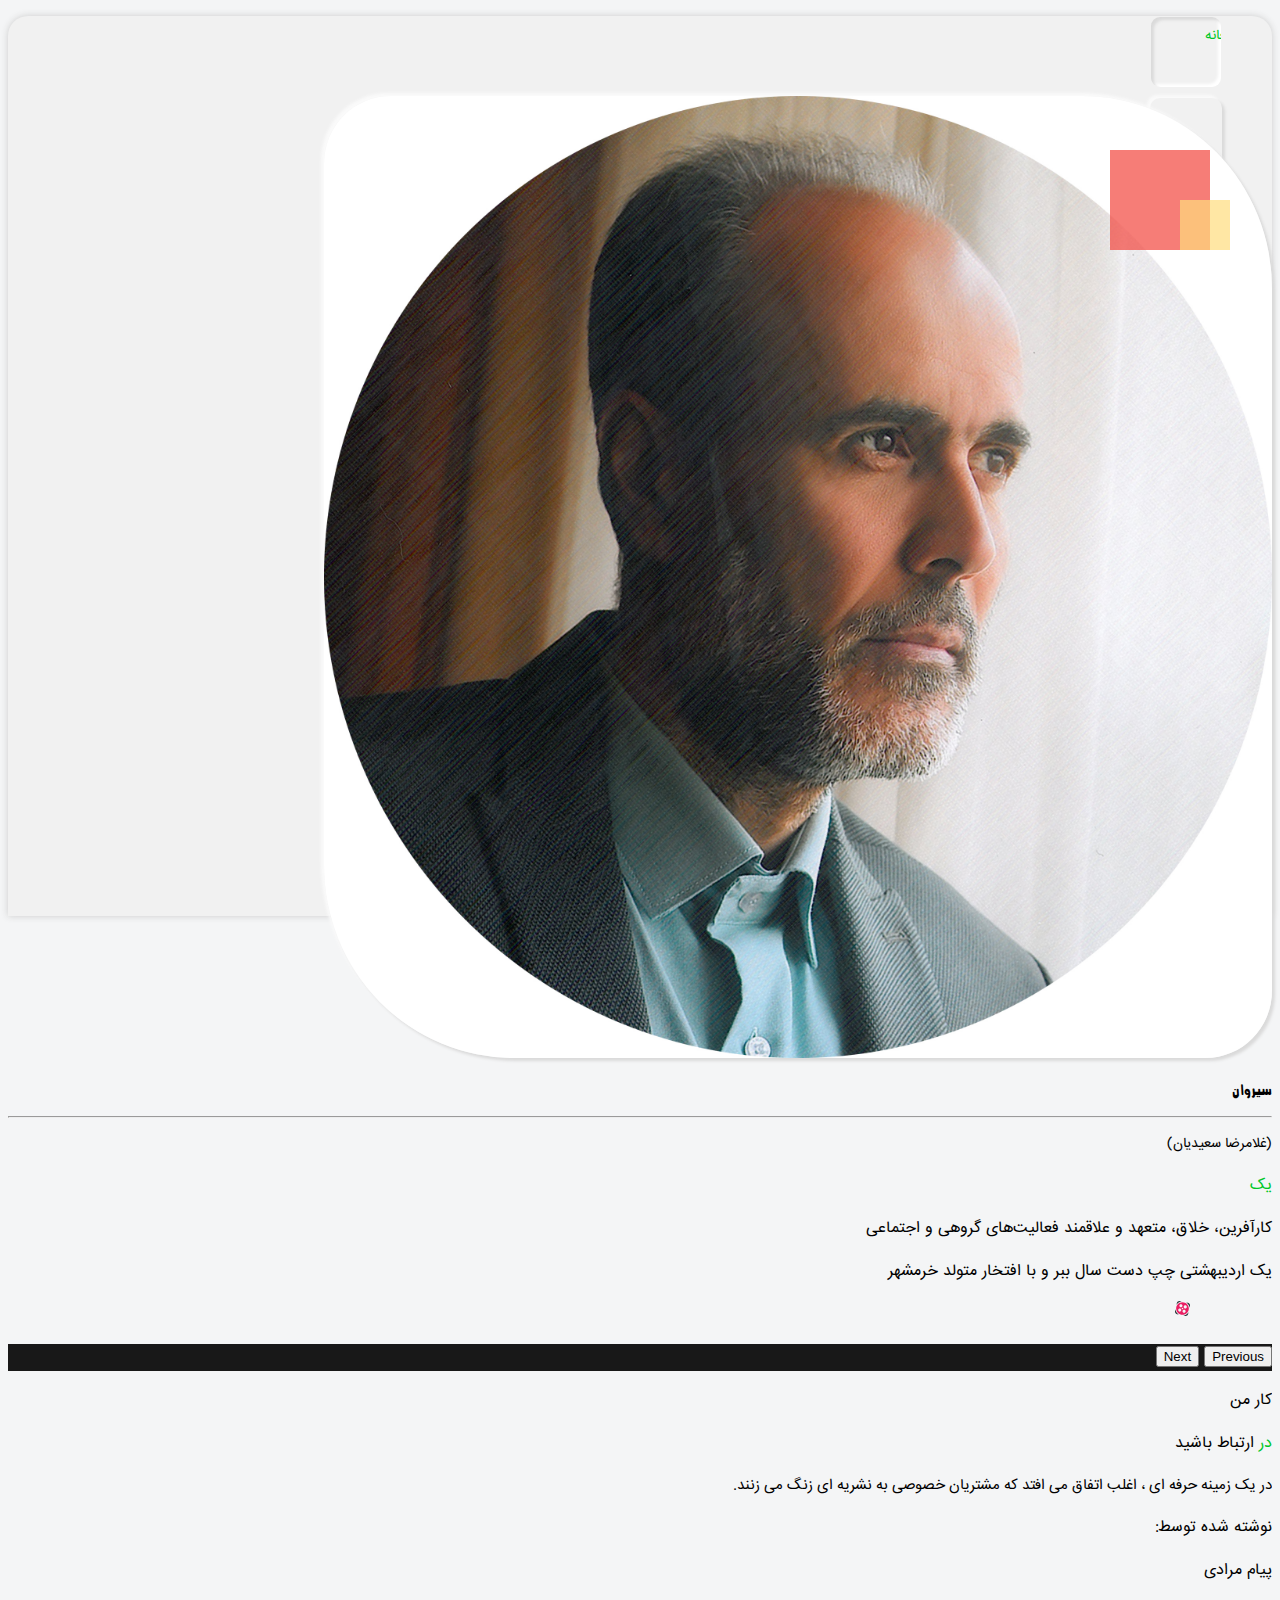
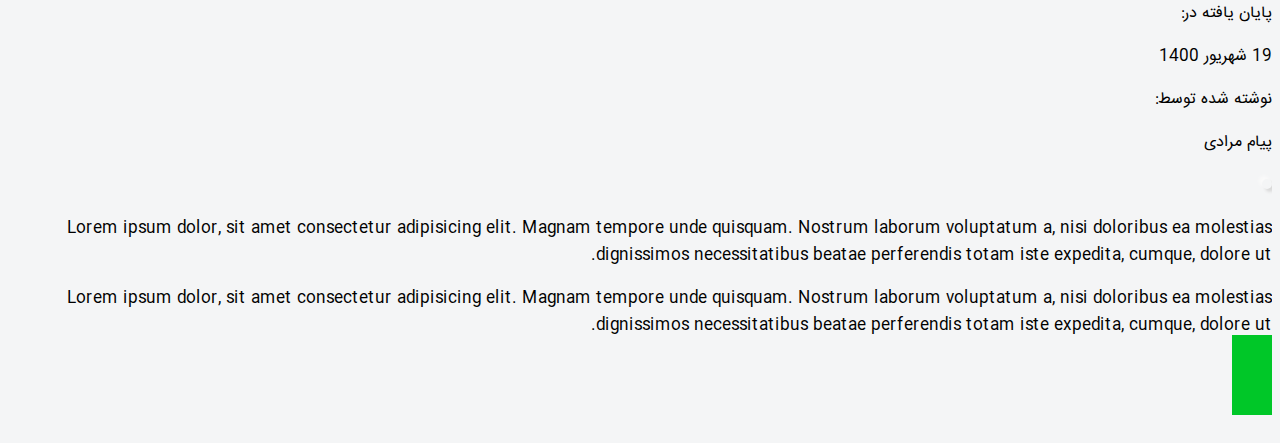
==== commit c505ef16: "Updated first page image" ====
--- a/portfolio - Copy/index.html
+++ b/portfolio - Copy/index.html
@@ -79,9 +79,9 @@
       <section id="hero" class="hero active">
         <div class="row flex-row-reverse">
           <div
-            class="col-12 col-md-6 mt-md-3 justify-content-end align-items-center d-flex position-relative"
+            class="col-12 col-md-6 mt-md-3 justify-content-center justify-md-end align-items-center d-flex position-relative"
           >
-            <img class="man-img mt-5" src="img/mypic.jpg" alt="" />
+            <img class="man-img mt-5" src="img/arike.jpg" alt="" />
             <div class="shapes">
               <div class="wrapper">
                 <div class="circle circle-1 rounded-circle"></div>
@@ -255,9 +255,13 @@
                   </p>
                 </div>
                 <div class="col-12 mt-5 pt-3 d-flex justify-content-center">
-                  <button class="base-btn px-4 py-2 mt-5">
+                  <a
+                    href="files/Sirvan_resume.pdf"
+                    download="sirvan_resume.pdf"
+                    class="base-btn px-4 py-2 mt-5"
+                  >
                     سیروان در یک نگاه
-                  </button>
+                  </a>
                 </div>
               </div>
             </div>
@@ -273,6 +277,7 @@
             <p class="display-6 fw-bold text-center">
               <span class="base-color">رزومه</span> من
             </p>
+            <p class="h6 text-center">سوابق تحصیلی و شغلی من در یک نگاه</p>
           </div>
           <div class="col-12 col-md-6 mt-3 pb-5 mb-5">
             <div class="card border-0 col-11 mx-auto w-100">
@@ -296,7 +301,7 @@
                   <p class="mt-1 text-dark">
                     از سازمان آموزش فنی‌وحرفه‌ای (از اواخر دهه 70)
                   </p>
-                  <p class="mt-5 text-dark">
+                  <p class="mt-3 text-dark">
                     حدود 20 دوره کوتاه‌مدت و تخصصی در حوزه‌های مدیریتی و فنی
                   </p>
                   <p class="mt-1 text-dark">
@@ -330,7 +335,7 @@
                     سازمان مردم نهاد شایستگان (نیمه اول دهه 80)
                   </p>
                 </div>
-                <div class="experience ps-4 mt-5 pt-1 w-100">
+                <div class="experience ps-4 mt-2 pt-1 w-100">
                   <p class="fw-bold mb-2">همکاری کوتاه‌مدت و مقطعی:</p>
                   <p class="mt-1 text-dark">
                     مدارس غیرانتفاعی، دولتی و آموزشگاه‌های کامپیوتر (دهه 70 و
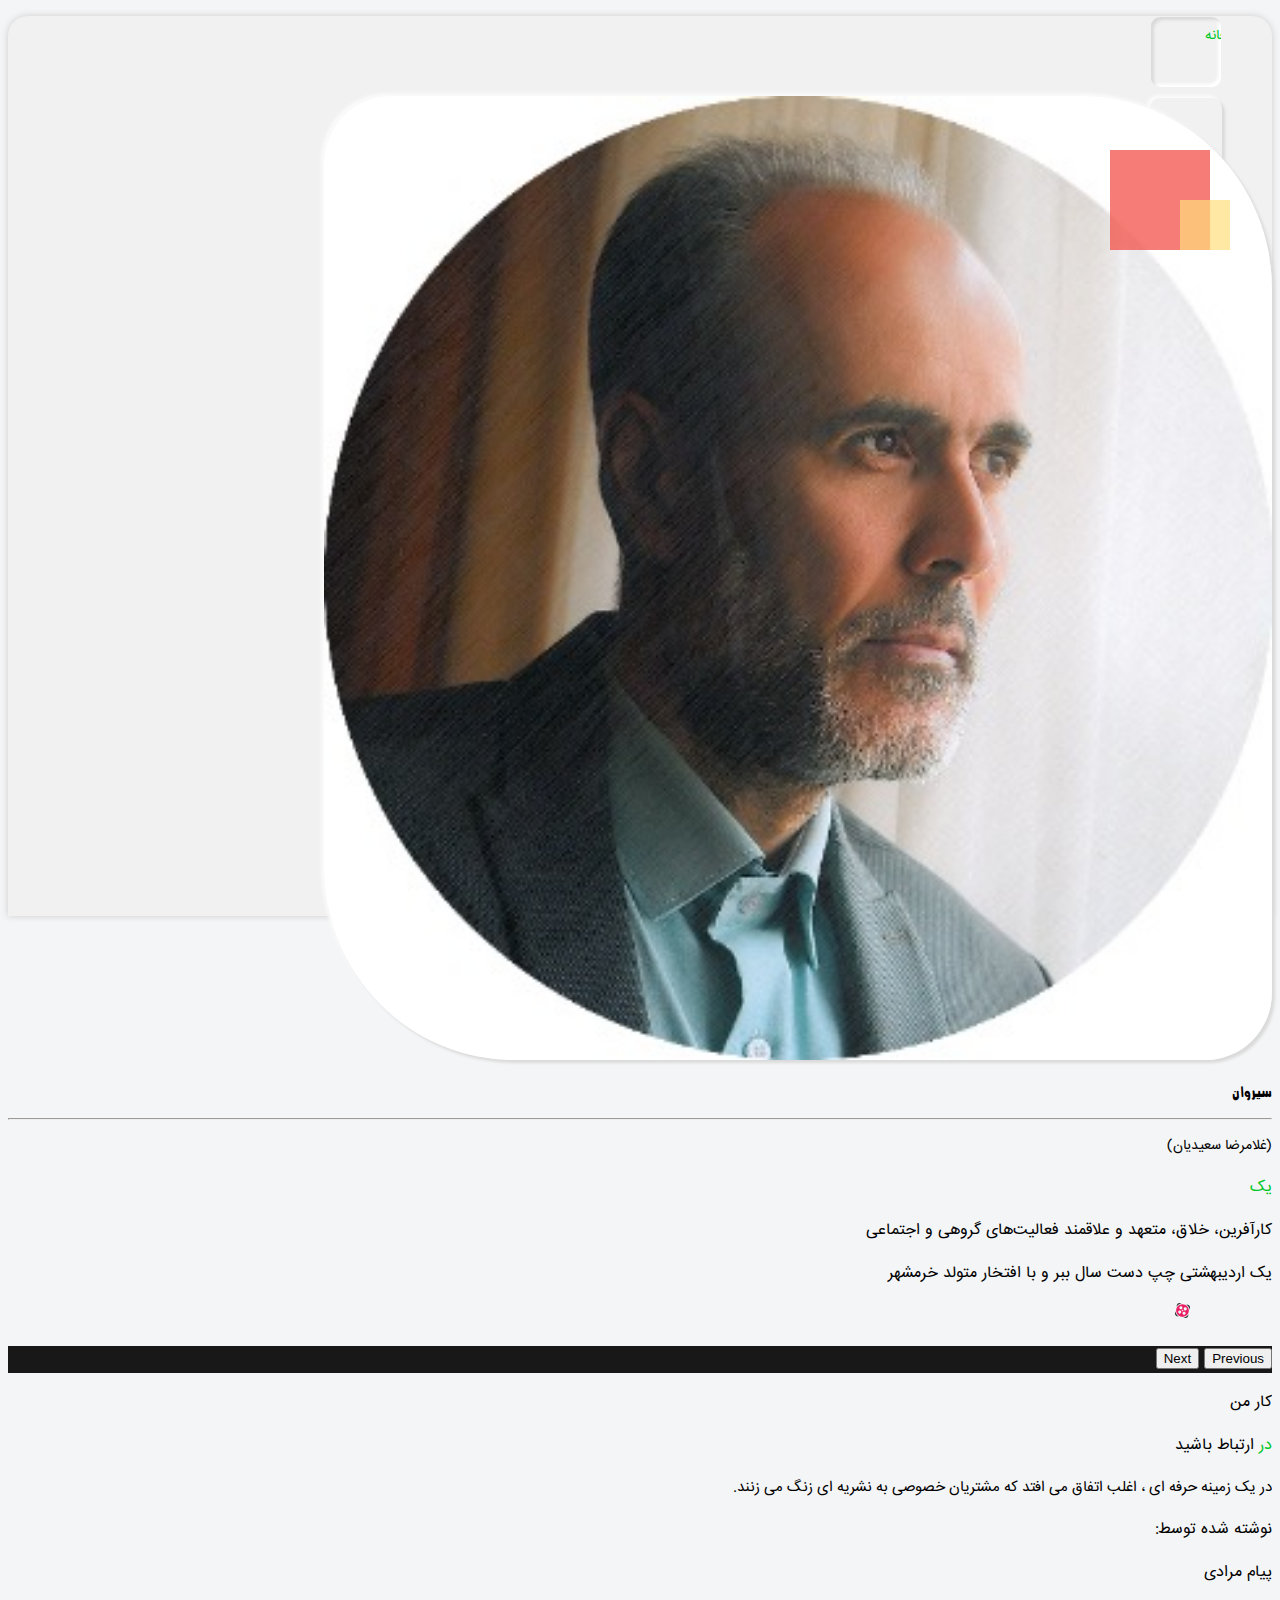
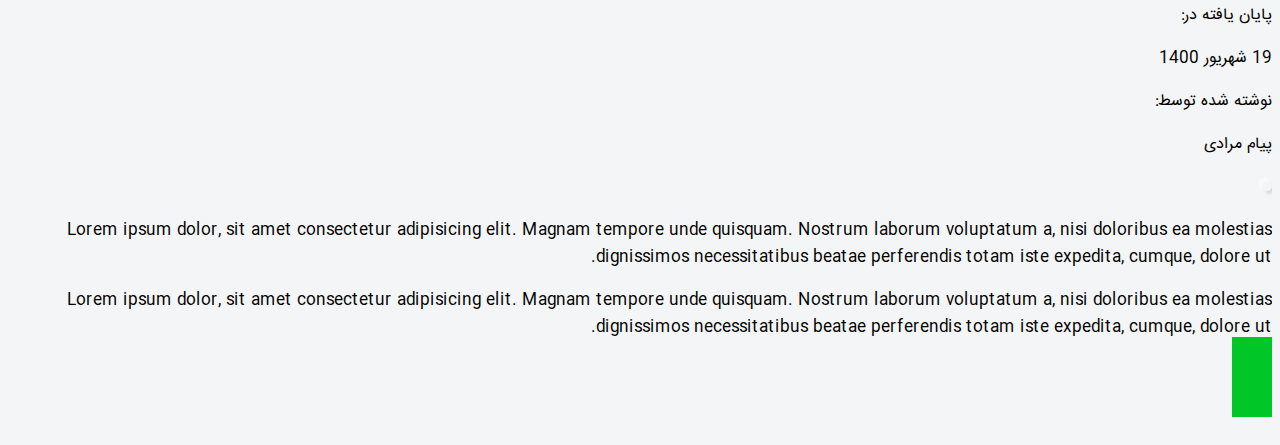
==== commit d24aa98b: "Resized images" ====
--- a/portfolio - Copy/index.html
+++ b/portfolio - Copy/index.html
@@ -81,7 +81,7 @@
           <div
             class="col-12 col-md-6 mt-md-3 justify-content-center justify-md-end align-items-center d-flex position-relative"
           >
-            <img class="man-img mt-5" src="img/arike.jpg" alt="" />
+            <img class="man-img mt-5" src="img/arike.jpeg" alt="" />
             <div class="shapes">
               <div class="wrapper">
                 <div class="circle circle-1 rounded-circle"></div>
@@ -212,7 +212,7 @@
             class="col-12 col-md-6 mt-4 d-flex justify-content-center justify-content-md-start"
           >
             <div class="border-img">
-              <img src="img/danesh22.jpg" />
+              <img src="img/danesh22.jpeg" />
             </div>
           </div>
           <div
@@ -400,7 +400,7 @@
           <div class="col-12 col-md-2 col-lg-3 mt-4 border-img">
             <img
               class="w-100 h-100 rounded-lg"
-              src="img/IMG_0987-1.jpg"
+              src="img/standing.jpeg"
               alt=""
             />
           </div>
